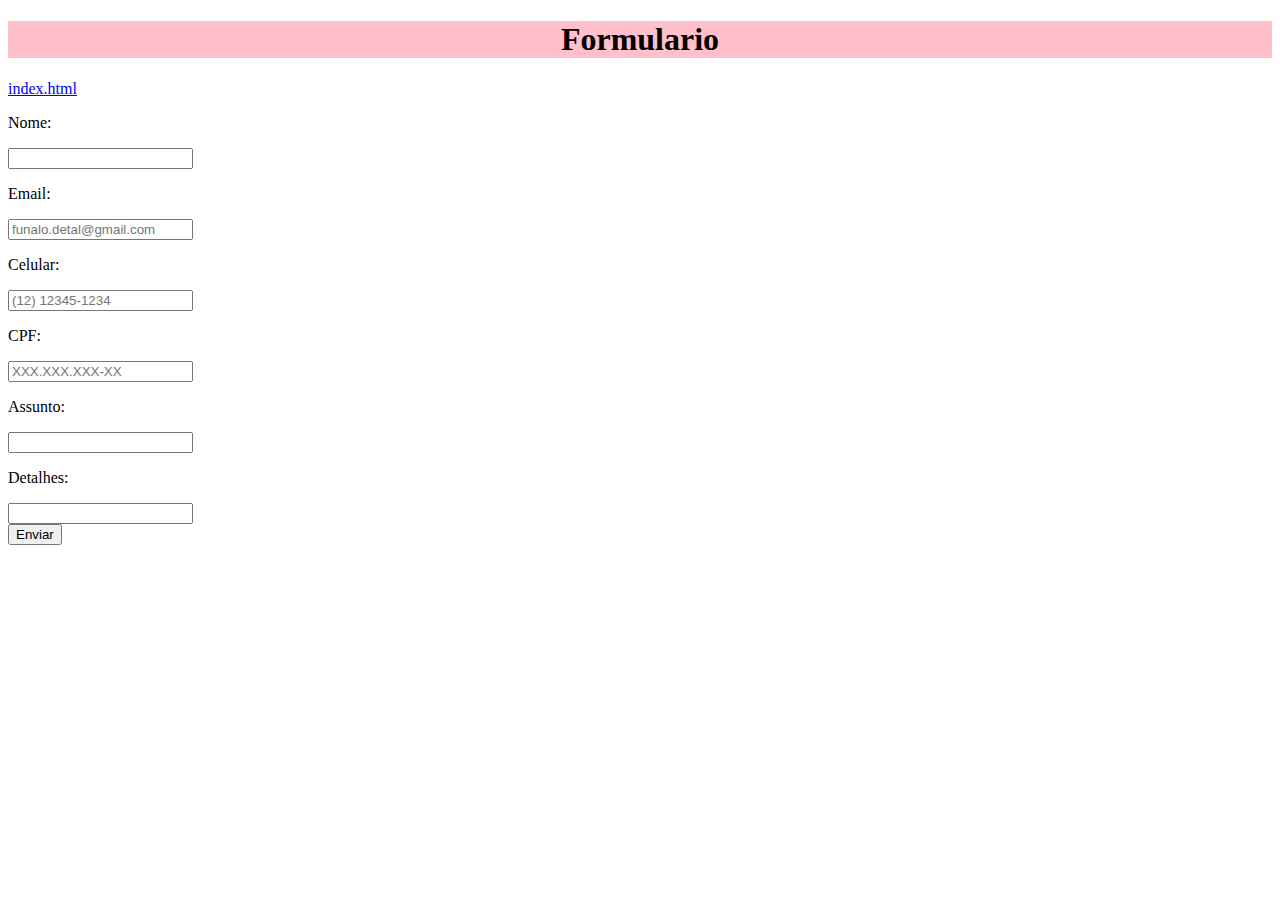
==== formulario.html @ fb5e5bba "novo arquivo de css; novo arquivo de imagem; novo arquivo de formulario; novo arquivo de index" ====
<!DOCTYPE html>
<html>
<head>
	<title>Formulario</title>
</head>
<body>
	<h1>Formulario</h1>
	<a href="index.html">index.html</a>
	<link rel="stylesheet" type="text/css" href="_css/estilo.css">
	<form>
		<p>Nome:</p>
		<input type="text" name="nome">
		<br>
		<p>Email:</p>
		<input type="email" name="email"placeholder="funalo.detal@gmail.com">
		<br>
		<p>Celular:</p>
		<input type="text" name="celular" placeholder="(12) 12345-1234">
		<br>
		<p>CPF:</p>
		<input type="text" name="cpf" placeholder="XXX.XXX.XXX-XX">
		<br>
		<p>Assunto:</p>
		<input type="text" name="assunto">
		<br>
		<p>Detalhes:</p>
		<input type="text" name="detalhes">
		<br>
		<button>Enviar</button>
	</form>

</body>
</html>
---- _css/estilo.css ----
h1{
	background-color: pink;
	text-align: center;
}
h3{
	background-color: lightblue	
}
p{
		font-family: cursive;
}
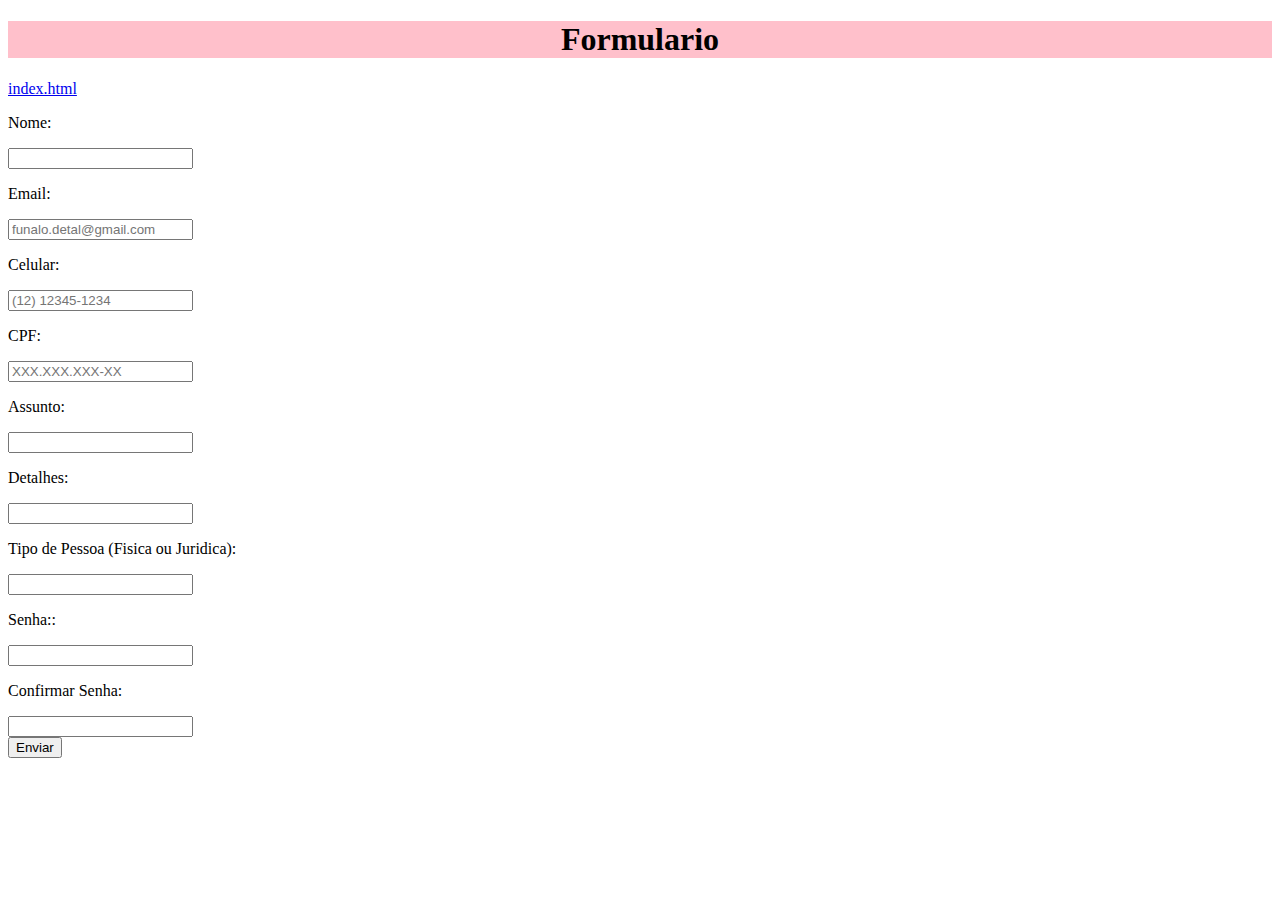
==== commit 87dd72c4: "última commit" ====
--- a/formulario.html
+++ b/formulario.html
@@ -2,6 +2,7 @@
 <html>
 <head>
 	<title>Formulario</title>
+	<script type="text/javascript" src="validacoes.js"></script>
 </head>
 <body>
 	<h1>Formulario</h1>
@@ -9,24 +10,33 @@
 	<link rel="stylesheet" type="text/css" href="_css/estilo.css">
 	<form>
 		<p>Nome:</p>
-		<input type="text" name="nome">
+		<input type="text" name="nome" id="nome">
 		<br>
 		<p>Email:</p>
-		<input type="email" name="email"placeholder="funalo.detal@gmail.com">
+		<input type="email" name="email"placeholder="funalo.detal@gmail.com" id="email">
 		<br>
 		<p>Celular:</p>
-		<input type="text" name="celular" placeholder="(12) 12345-1234">
+		<input type="text" name="celular" placeholder="(12) 12345-1234" id="celular">
 		<br>
 		<p>CPF:</p>
-		<input type="text" name="cpf" placeholder="XXX.XXX.XXX-XX">
+		<input type="text" name="cpf" placeholder="XXX.XXX.XXX-XX" id="cpf">
 		<br>
 		<p>Assunto:</p>
-		<input type="text" name="assunto">
+		<input type="text" name="assunto" id="assunto">
 		<br>
 		<p>Detalhes:</p>
-		<input type="text" name="detalhes">
+		<input type="text" name="detalhes" id="detalhes">
 		<br>
-		<button>Enviar</button>
+		<p>Tipo de Pessoa (Fisica ou Juridica):</p>
+		<input type="text" name="TipoDePessoa" id="tipodepessoa">
+		<br>
+		<p>Senha::</p>
+		<input type="text" name="Senha" id="senha">
+		<br>
+		<p>Confirmar Senha:</p>
+		<input type="text" name="ConfirmarSenha" id="confirmarsenha">
+		<br>
+		<button onclick="verificar()">Enviar</button>
 	</form>
 
 </body>
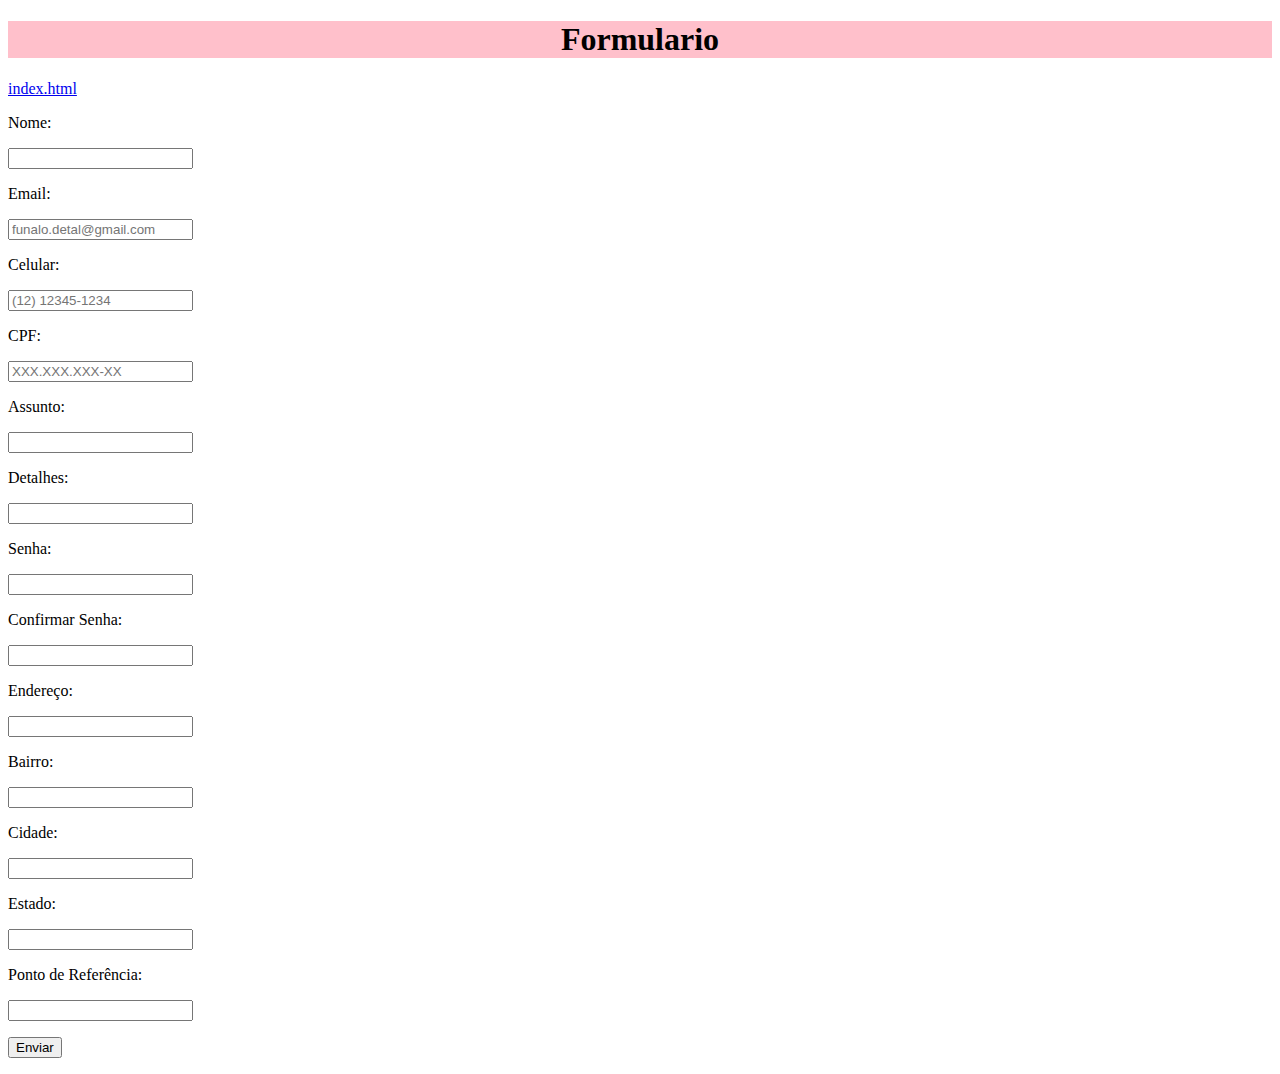
==== commit 63f2518f: "incrementa projeto com validações utilizando JavaScript" ====
--- a/formulario.html
+++ b/formulario.html
@@ -1,6 +1,7 @@
 <!DOCTYPE html>
 <html>
 <head>
+	<meta charset="utf-8">
 	<title>Formulario</title>
 	<script type="text/javascript" src="validacoes.js"></script>
 </head>
@@ -8,12 +9,12 @@
 	<h1>Formulario</h1>
 	<a href="index.html">index.html</a>
 	<link rel="stylesheet" type="text/css" href="_css/estilo.css">
-	<form>
+	<form method="post">
 		<p>Nome:</p>
 		<input type="text" name="nome" id="nome">
 		<br>
 		<p>Email:</p>
-		<input type="email" name="email"placeholder="funalo.detal@gmail.com" id="email">
+		<input type="email" name="email" placeholder="funalo.detal@gmail.com" id="email">
 		<br>
 		<p>Celular:</p>
 		<input type="text" name="celular" placeholder="(12) 12345-1234" id="celular">
@@ -27,15 +28,28 @@
 		<p>Detalhes:</p>
 		<input type="text" name="detalhes" id="detalhes">
 		<br>
-		<p>Tipo de Pessoa (Fisica ou Juridica):</p>
-		<input type="text" name="TipoDePessoa" id="tipodepessoa">
-		<br>
-		<p>Senha::</p>
+		<p>Senha:</p>
 		<input type="text" name="Senha" id="senha">
 		<br>
 		<p>Confirmar Senha:</p>
 		<input type="text" name="ConfirmarSenha" id="confirmarsenha">
 		<br>
+		<p>Endereço:</p>
+		<input type="text" name="Endereco" id="endereco">
+		<br>
+		<p>Bairro:</p>
+		<input type="text" name="Bairro" id="bairro">
+		<br>
+		<p>Cidade:</p>
+		<input type="text" name="Cidade" id="cidade">
+		<br>
+		<p>Estado:</p>
+		<input type="text" name="Estado" id="estado">
+		<br>
+		<p>Ponto de Referência:</p>
+		<input type="text" name="PontoDeReferencia" id="pontodereferencia">
+		<br>
+		<p>
 		<button onclick="verificar()">Enviar</button>
 	</form>
 
